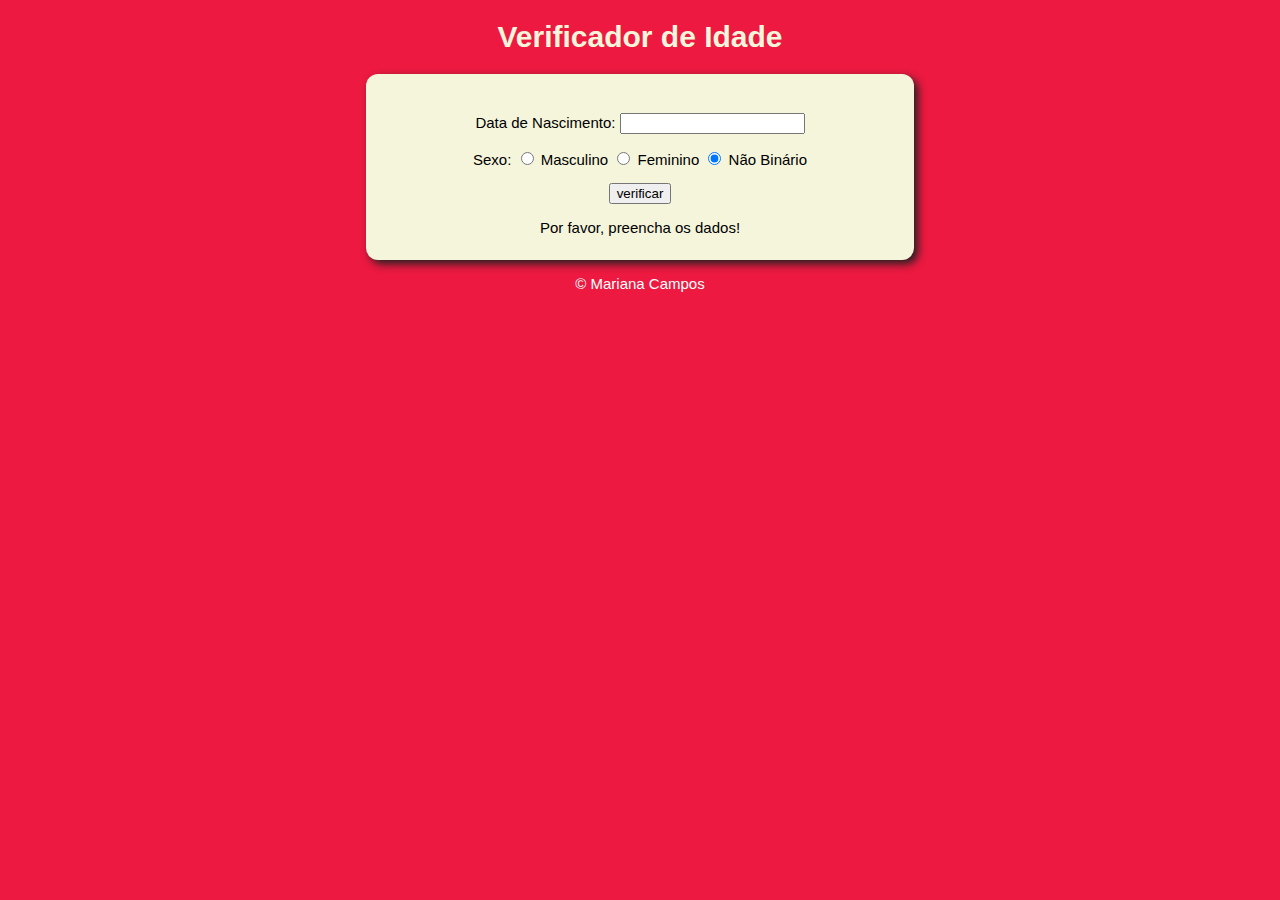
==== verificadorIdade/index.html @ a490808f "08/10/2021 | Atividade realizadas sobre condicoes em javaScript" ====
<!DOCTYPE html>
<html lang="en">
<head>
    <meta charset="UTF-8">
    <meta http-equiv="X-UA-Compatible" content="IE=edge">
    <meta name="viewport" content="width=device-width, initial-scale=1.0">
    <title>Exercicio</title>
 
    <link rel="stylesheet" href="style.css">
</head>
<body>

    <header>
        <h1>Verificador de Idade</h1>
    </header>

    <section>
        <div>
            <p>Data de Nascimento: 
                <input type="number" name="txtAno" id="txtAno" min="0">
            </p>
            <p>Sexo:
                <input type="radio" name="radsex" id="mas" checked>
                <label for="mas">Masculino</label>

                <input type="radio" name="radsex" id="fem" checked>
                <label for="fem">Feminino</label>
                
                <input type="radio" name="radsex" id="nbi" checked>
                <label for="nbi">Não Binário</label>
            </p>
            <p>
                <input type="button" value="verificar" onclick="verificar()">
            </p>
        </div>
        <div id="res">
            Por favor, preencha os dados!
        </div>
    </section>

    <footer>
        <p>&copy; Mariana Campos</p>
    </footer>

    <script src="script.js"></script>
</body>

</html>
---- verificadorIdade/style.css ----
h1 {
    color: beige;
}

body {
    background-color: #ED1941;
    font: normal 15px Arial;
    text-align: center;
}

section {
    background-color: beige;
    box-shadow: 4px 4px 8px #212121;
    border-radius: 12px;

    padding: 24px;
    width: 500px;
    margin: auto;
}

footer {
    color: white;
}
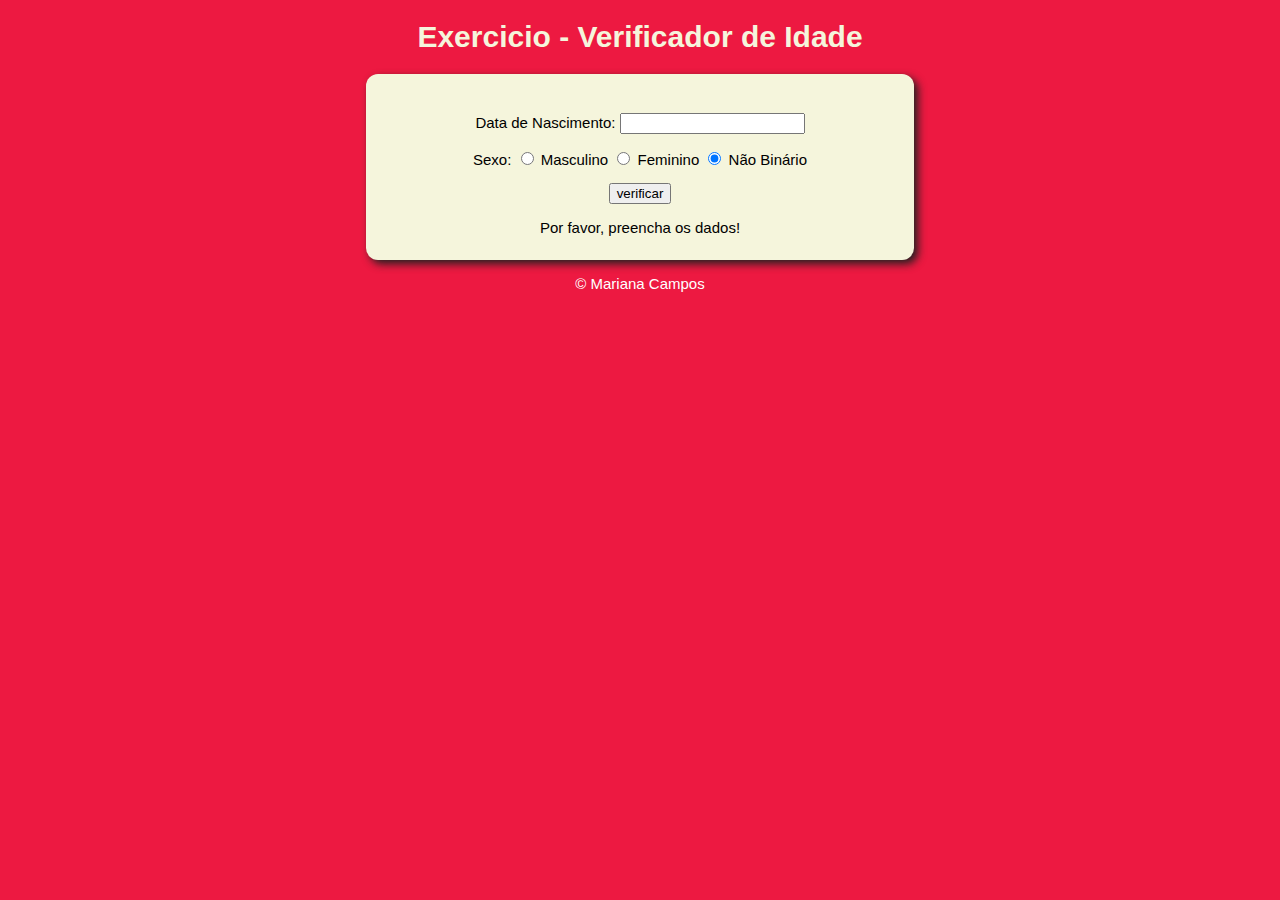
==== commit 4ceb96e8: "11.10.2021 | Exercicios de funcoes" ====
--- a/verificadorIdade/index.html
+++ b/verificadorIdade/index.html
@@ -11,7 +11,7 @@
 <body>
 
     <header>
-        <h1>Verificador de Idade</h1>
+        <h1>Exercicio - Verificador de Idade</h1>
     </header>
 
     <section>
